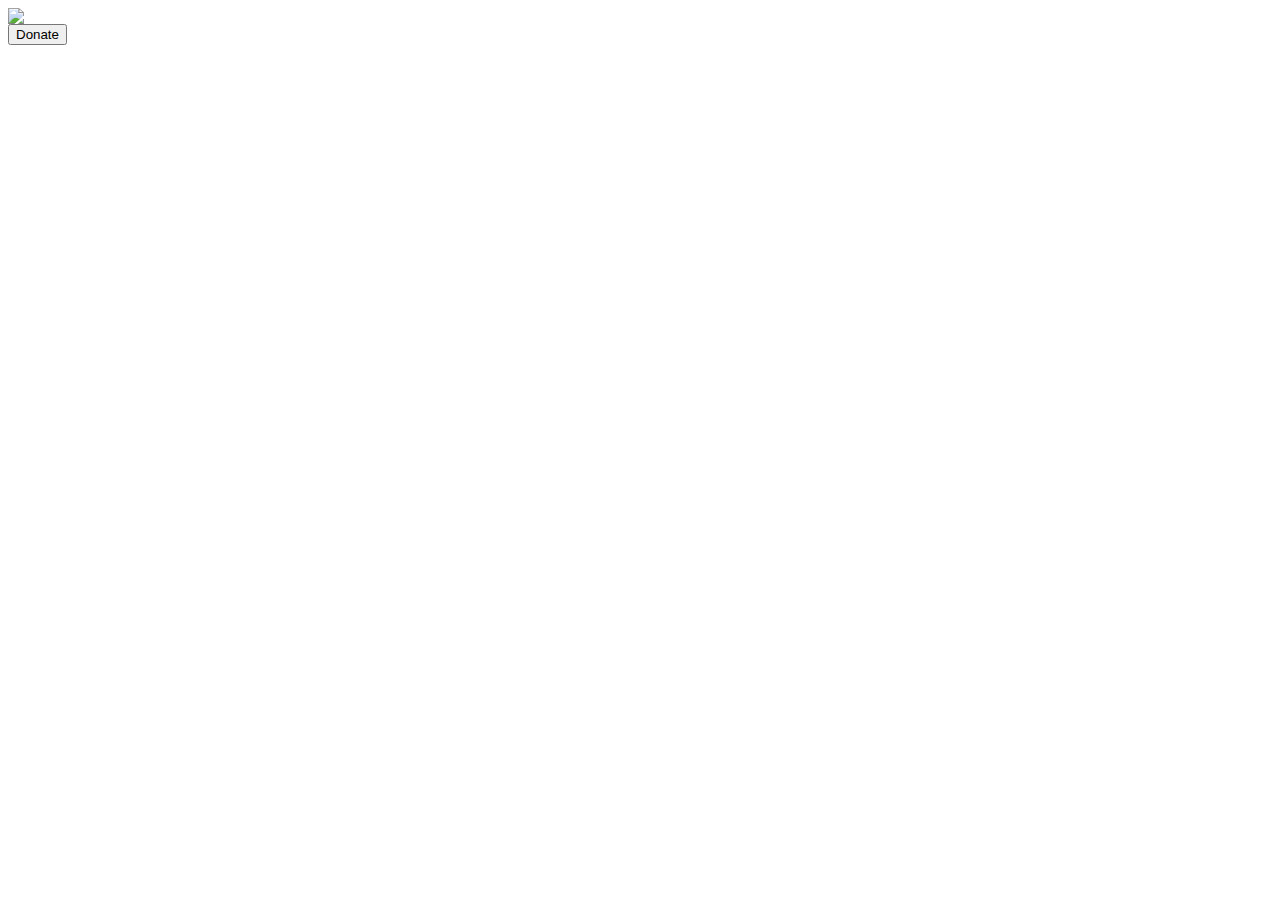
==== donate.test.html @ 72bf24b2 "added lnd donate test" ====
<html>
    <head>

        <script src="./js/donateButton.js"></script>
        <link rel="stylesheet" type="text/css" href="./css/donateButton.css">

    </head>
    <body>

        <div class="lnd-donate-container">
            <img id="lnd-donate-image" class="lndHideImage" src="http://btarpbits.com:3000/">
            <br>
            <button class="lnd-donate-button" onclick="lndBtnPressed()">Donate</button>
        </div>

    </body>
</html>
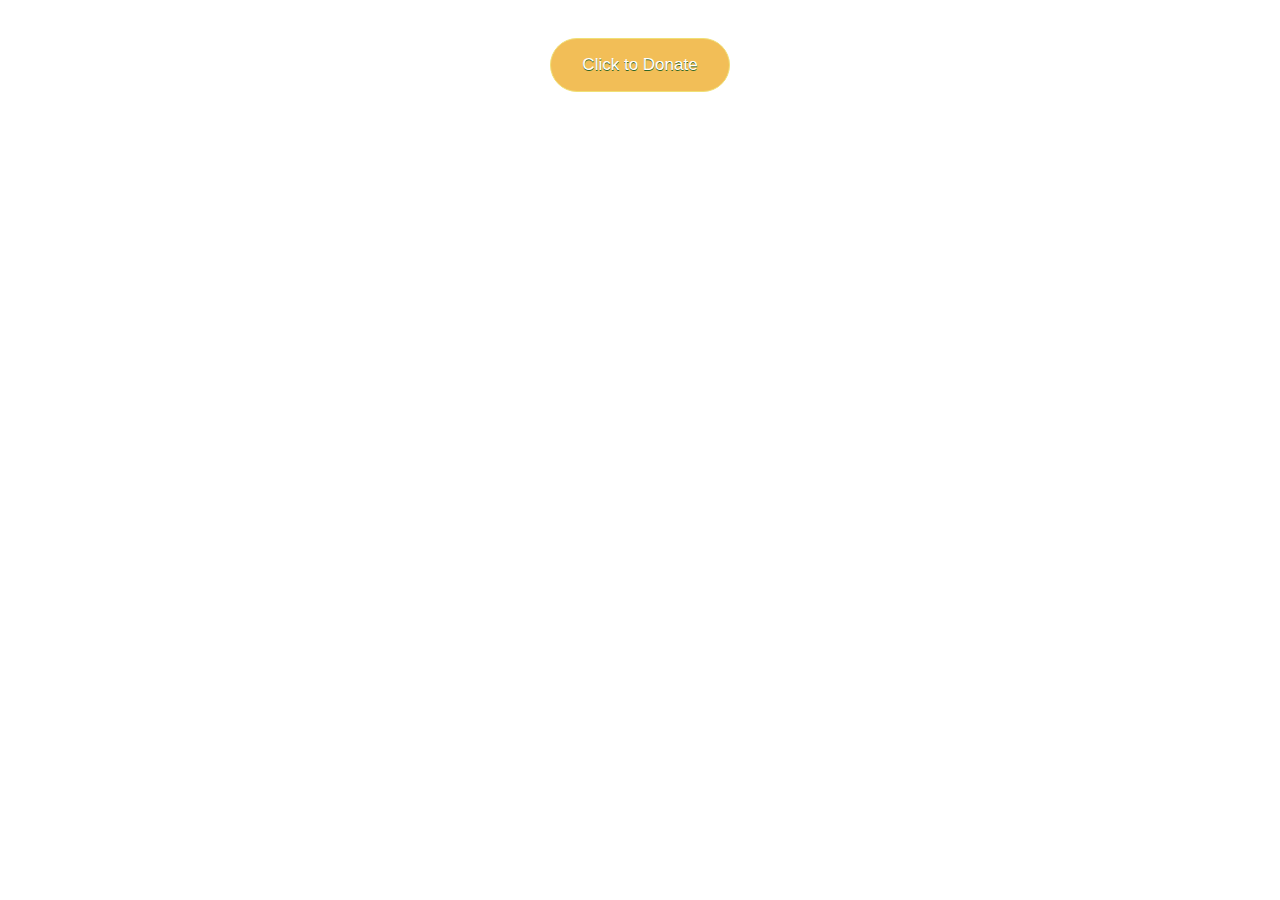
==== commit 86cba3b4: "fixed wording" ====
--- a/donate.test.html
+++ b/donate.test.html
@@ -1,8 +1,8 @@
 <html>
     <head>
 
-        <script src="./js/donateButton.js"></script>
-        <link rel="stylesheet" type="text/css" href="./css/donateButton.css">
+        <script src="js/donateButton.js"></script>
+        <link rel="stylesheet" type="text/css" href="css/donateButton.css">
 
     </head>
     <body>
@@ -10,7 +10,7 @@
         <div class="lnd-donate-container">
             <img id="lnd-donate-image" class="lndHideImage" src="http://btarpbits.com:3000/">
             <br>
-            <button class="lnd-donate-button" onclick="lndBtnPressed()">Donate</button>
+            <button class="lnd-donate-button" onclick="lndBtnPressed()">Click to Donate</button>
         </div>
 
     </body>
--- a/css/donateButton.css
+++ b/css/donateButton.css
@@ -0,0 +1,40 @@
+.lndHideImage {
+    display: none;
+}
+
+.lnd-donate-container {
+    margin: 10px;
+    text-align: center;
+}
+
+.lnd-donate-button {
+    margin: 10px;
+}
+
+.lnd-donate-button {
+    background-color:#f2be57;
+	-moz-border-radius:28px;
+	-webkit-border-radius:28px;
+	border-radius:28px;
+	border:1px solid #f0e076;
+	display:inline-block;
+	cursor:pointer;
+	color:#ffffff;
+	font-family:Arial;
+	font-size:17px;
+	padding:16px 31px;
+	text-decoration:none;
+	text-shadow:0px 1px 0px #2f6627;
+}
+
+.lnd-donate-button:hover {
+	background-color:#f0c471;
+}
+.lnd-donate-button:active {
+	position:relative;
+	top:1px;
+}
+
+.lnd-donate-button:focus {
+    outline:0;
+}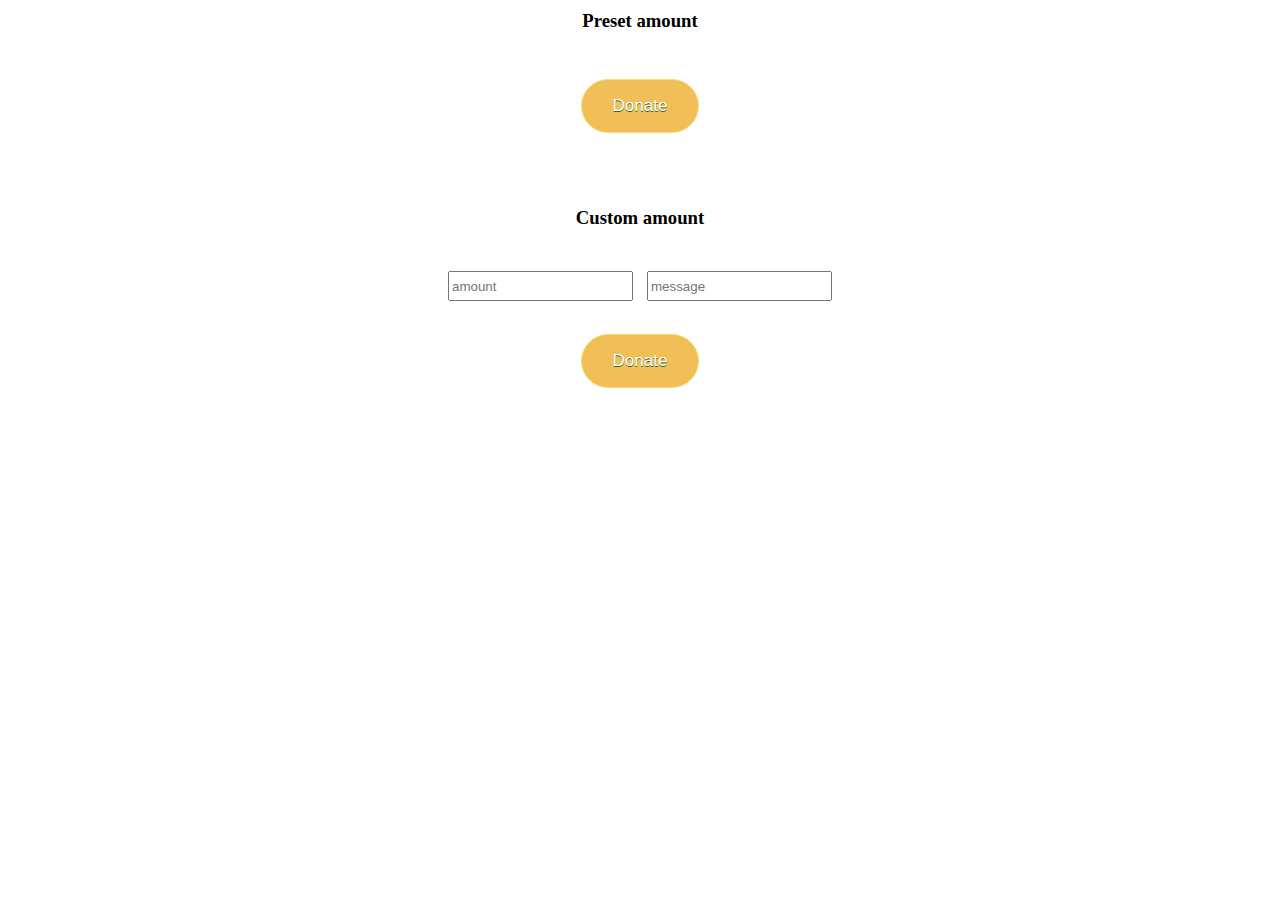
==== commit a1515090: "added custom fee" ====
--- a/donate.test.html
+++ b/donate.test.html
@@ -8,9 +8,25 @@
     <body>
 
         <div class="lnd-donate-container">
+            <h3>Preset amount</h3>
             <img id="lnd-donate-image" class="lndHideImage" src="http://btarpbits.com:3000/">
             <br>
-            <button class="lnd-donate-button" onclick="lndBtnPressed()">Click to Donate</button>
+            <button class="lnd-donate-button" onclick="lndBtnPressed()">Donate</button>
+        </div>
+
+        <br>
+        <br>
+        
+        <div class="lnd-donate-container">
+            <h3>Custom amount</h3>
+            <img id="lnd-donate-image-custom" class="lndHideImage" src="">
+            <br>
+            <div>
+                <input id="lnd-donate-amount" class="lnd-input" type="number" name="amount" placeholder="amount">
+                <input id="lnd-donate-message" class="lnd-input" type="text" name="message" placeholder="message">
+            </div>
+            <br>
+            <button class="lnd-donate-button" onclick="lndBtnPressedCustom()">Donate</button>
         </div>
 
     </body>
--- a/css/donateButton.css
+++ b/css/donateButton.css
@@ -37,4 +37,9 @@
 
 .lnd-donate-button:focus {
     outline:0;
+}
+
+.lnd-input {
+	height: 30px;
+	margin: 5px;
 }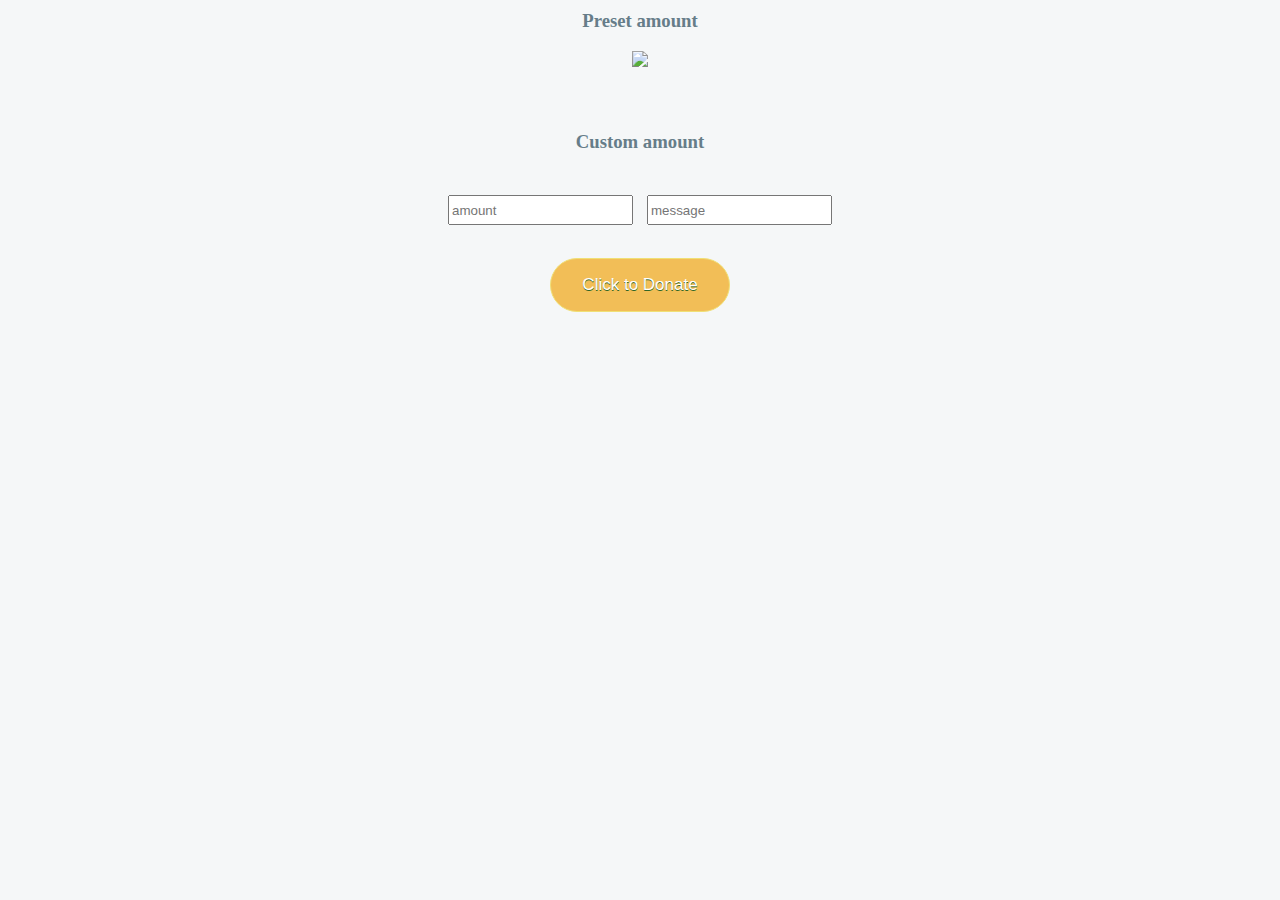
==== commit 82ce4a68: "changed style" ====
--- a/donate.test.html
+++ b/donate.test.html
@@ -1,17 +1,20 @@
 <html>
     <head>
 
+        <meta charset="utf-8">
+        <meta name="viewport" content="user-scalable=no, initial-scale=1, maximum-scale=1, minimum-scale=1, width=device-width, height=device-height, target-densitydpi=medium-dpi" />
+        <title>Lightning Donate Plugin</title>
+
         <script src="js/donateButton.js"></script>
         <link rel="stylesheet" type="text/css" href="css/donateButton.css">
+        <link rel="stylesheet" type="text/css" href="css/donatePage.css">
 
     </head>
     <body>
 
         <div class="lnd-donate-container">
             <h3>Preset amount</h3>
-            <img id="lnd-donate-image" class="lndHideImage" src="http://btarpbits.com:3000/">
-            <br>
-            <button class="lnd-donate-button" onclick="lndBtnPressed()">Donate</button>
+            <img id="lnd-donate-image" src="http://btarpbits.com:3000/">
         </div>
 
         <br>
@@ -26,7 +29,7 @@
                 <input id="lnd-donate-message" class="lnd-input" type="text" name="message" placeholder="message">
             </div>
             <br>
-            <button class="lnd-donate-button" onclick="lndBtnPressedCustom()">Donate</button>
+            <button class="lnd-donate-button" onclick="lndBtnPressedCustom()">Click to Donate</button>
         </div>
 
     </body>
--- a/css/donatePage.css
+++ b/css/donatePage.css
@@ -0,0 +1,7 @@
+body {
+    background-color: #F5F7F8;
+}
+
+h3 {
+    color: #667D89
+}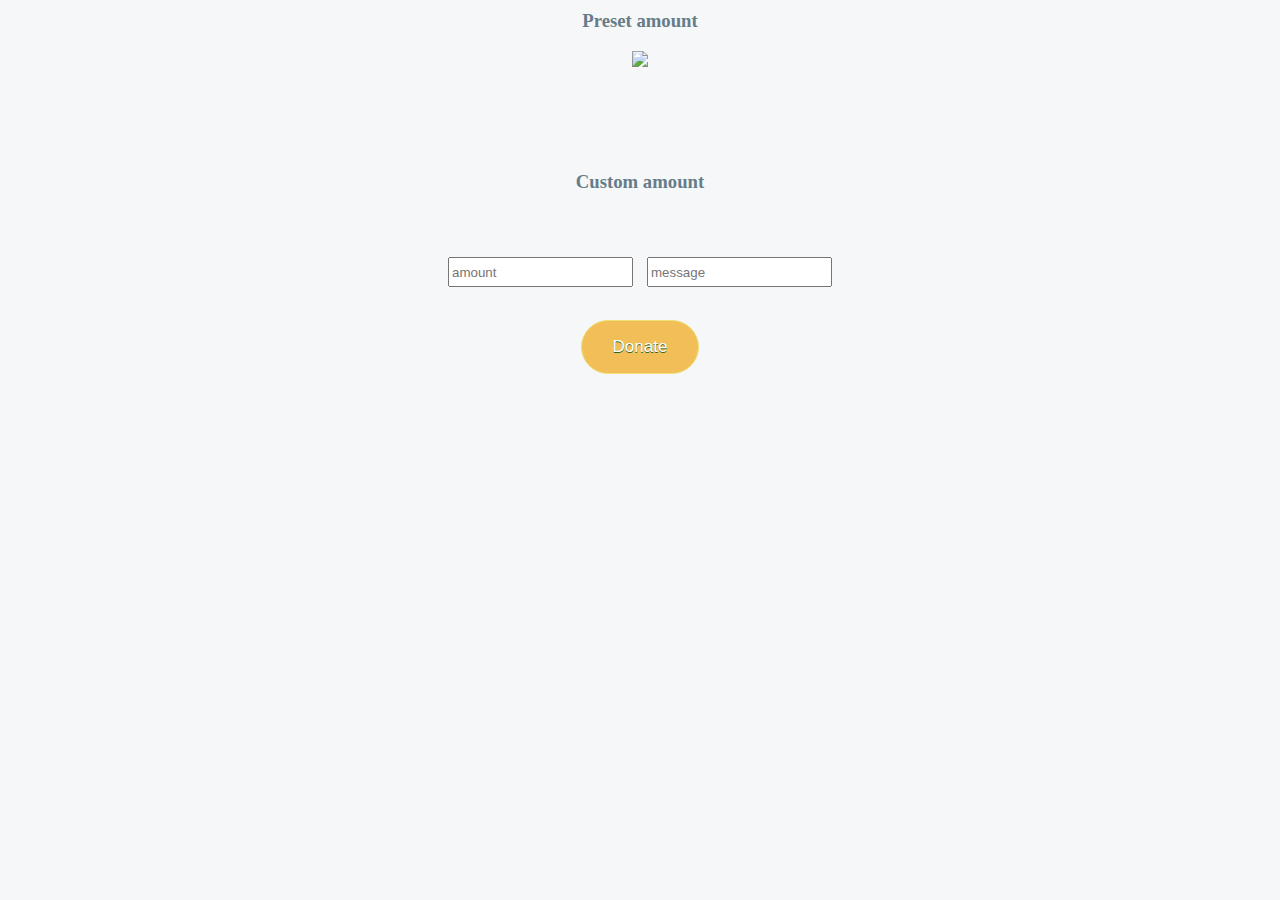
==== commit 8c1ffa18: "added iframes" ====
--- a/donate.test.html
+++ b/donate.test.html
@@ -15,21 +15,25 @@
         <div class="lnd-donate-container">
             <h3>Preset amount</h3>
             <img id="lnd-donate-image" src="http://btarpbits.com:3000/">
+            <br>
+            <iframe src="http://btarpbits.com:3000/ln/text" width="250" height="40" frameBorder="0">Browser not compatible.</iframe>
         </div>
 
         <br>
         <br>
-        
+
         <div class="lnd-donate-container">
             <h3>Custom amount</h3>
-            <img id="lnd-donate-image-custom" class="lndHideImage" src="">
+            <img id="lnd-donate-image-custom" class="lndHide" src="">
+            <br>
+            <iframe id="lnd-donate-iframe-custom" src="" width="250" height="40" frameBorder="0">Browser not compatible.</iframe>
             <br>
             <div>
                 <input id="lnd-donate-amount" class="lnd-input" type="number" name="amount" placeholder="amount">
                 <input id="lnd-donate-message" class="lnd-input" type="text" name="message" placeholder="message">
             </div>
             <br>
-            <button class="lnd-donate-button" onclick="lndBtnPressedCustom()">Click to Donate</button>
+            <button class="lnd-donate-button" onclick="lndBtnPressedCustom()">Donate</button>
         </div>
 
     </body>
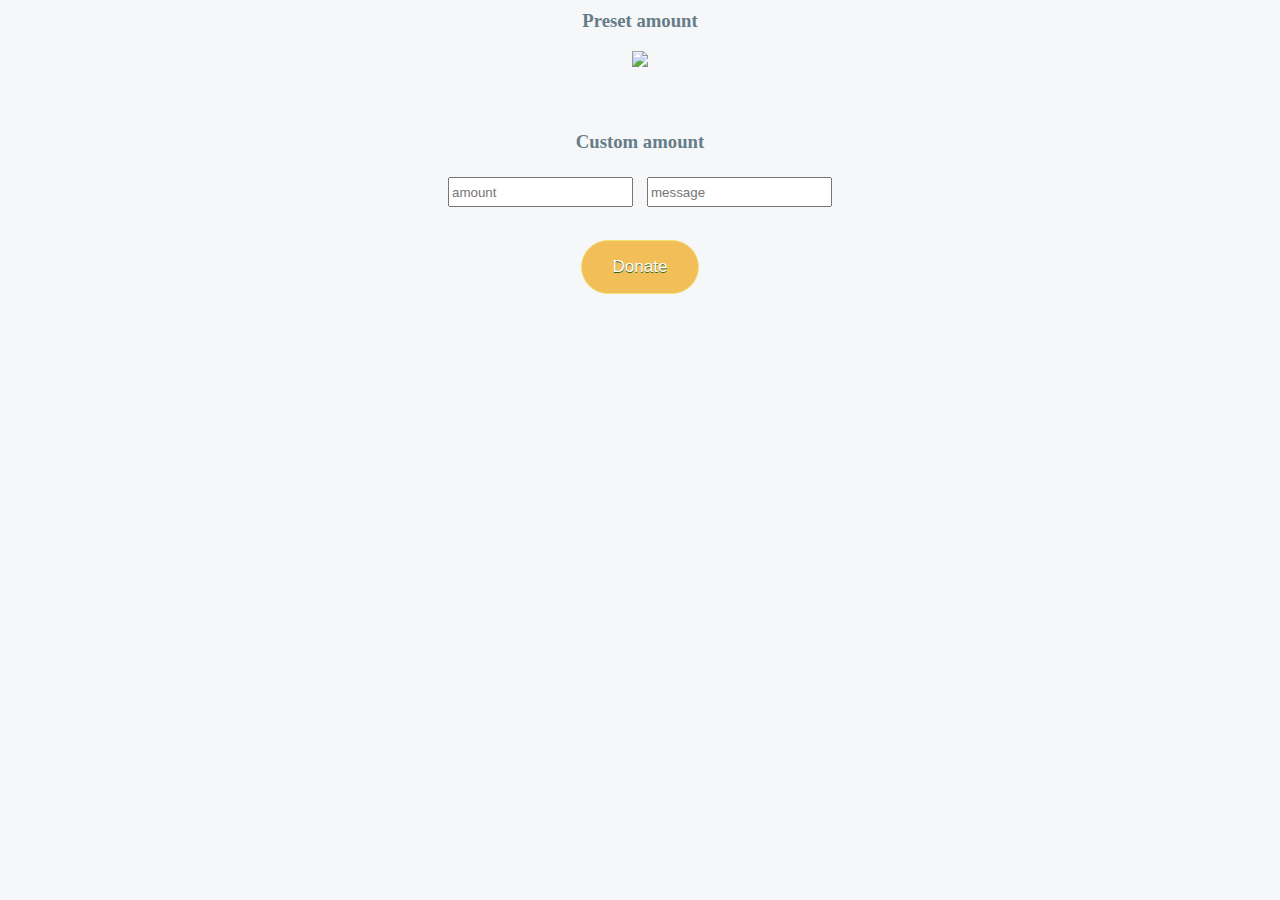
==== commit bbac22b9: "removed iframes" ====
--- a/donate.test.html
+++ b/donate.test.html
@@ -15,8 +15,6 @@
         <div class="lnd-donate-container">
             <h3>Preset amount</h3>
             <img id="lnd-donate-image" src="http://btarpbits.com:3000/">
-            <br>
-            <iframe src="http://btarpbits.com:3000/ln/text" width="250" height="40" frameBorder="0">Browser not compatible.</iframe>
         </div>
 
         <br>
@@ -25,8 +23,6 @@
         <div class="lnd-donate-container">
             <h3>Custom amount</h3>
             <img id="lnd-donate-image-custom" class="lndHide" src="">
-            <br>
-            <iframe id="lnd-donate-iframe-custom" src="" width="250" height="40" frameBorder="0">Browser not compatible.</iframe>
             <br>
             <div>
                 <input id="lnd-donate-amount" class="lnd-input" type="number" name="amount" placeholder="amount">
